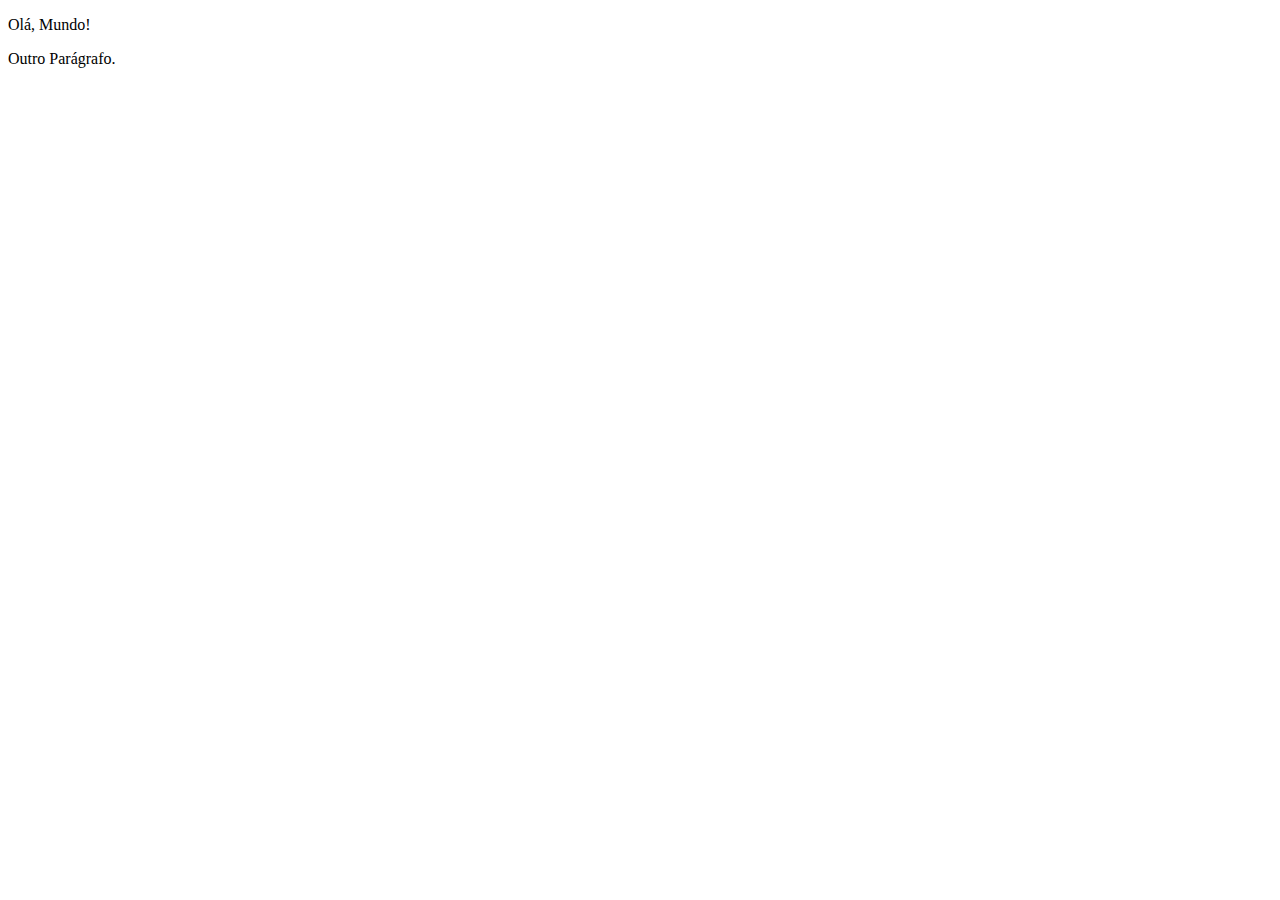
==== index.html @ d9f5e63f "feat: Capturando element por ID" ====
<!DOCTYPE html>
<html lang="en">
<head>
    <meta charset="UTF-8">
    <meta name="viewport" content="width=device-width, initial-scale=1.0">
    <title>Document</title>
    <link rel="stylesheet" href="/css/estilo.css">
</head>
<body>
    <div class="meuDiv" class="container">
        <p class="paragrafo">Olá, Mundo!</p>
        <div class="paragrafo">Outro Parágrafo.</div>
    </div>
    <script src="/js/script.js"></script>
</body>
</html>
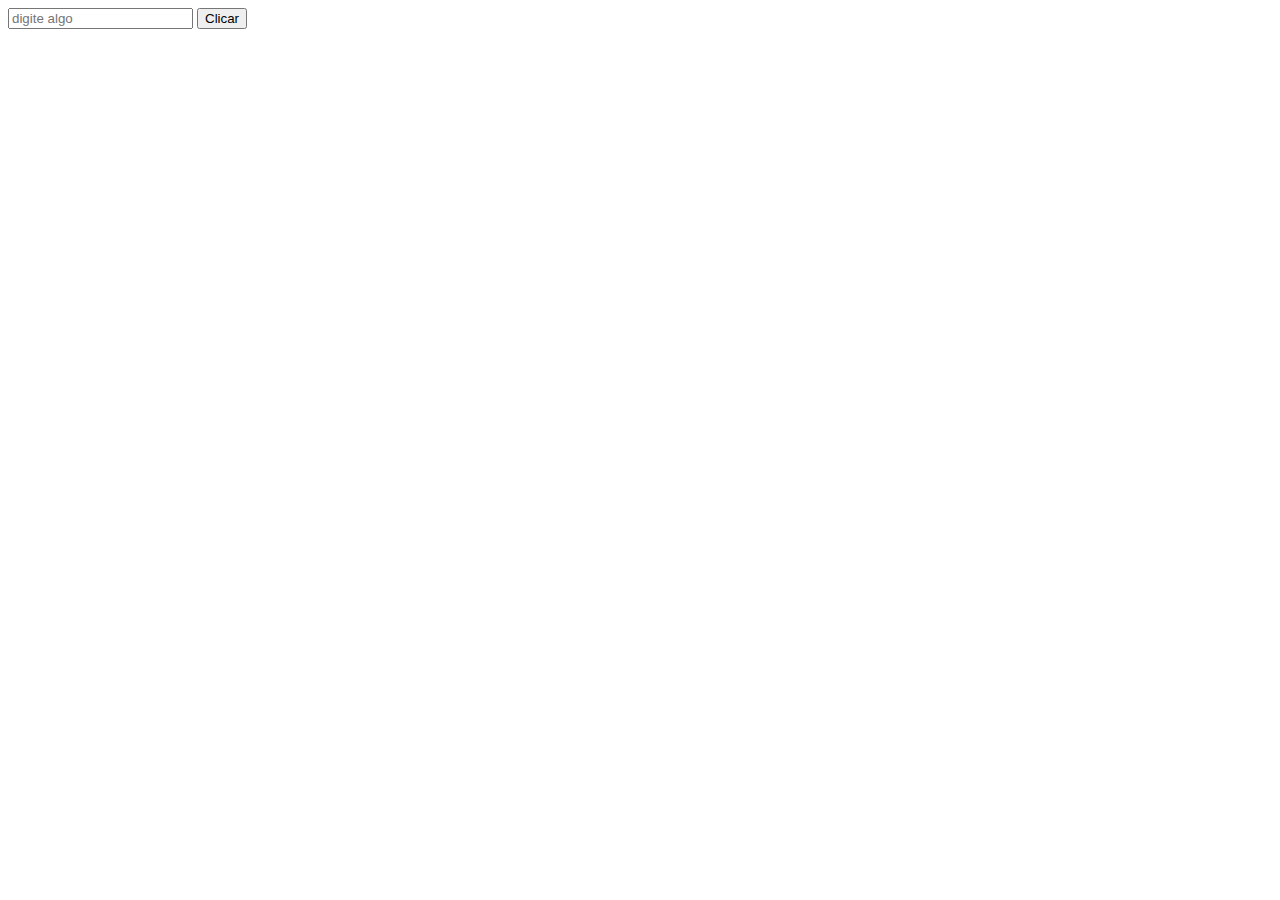
==== commit c8be129a: "feat: captura de eventos" ====
--- a/index.html
+++ b/index.html
@@ -3,14 +3,12 @@
 <head>
     <meta charset="UTF-8">
     <meta name="viewport" content="width=device-width, initial-scale=1.0">
-    <title>Document</title>
+    <title>Captura de eventos</title>
     <link rel="stylesheet" href="/css/estilo.css">
 </head>
 <body>
-    <div class="meuDiv" class="container">
-        <p class="paragrafo">Olá, Mundo!</p>
-        <div class="paragrafo">Outro Parágrafo.</div>
-    </div>
+    <input type="text" id="meuCampo" placeholder="digite algo">
+    <input type="button" class="btnCampo" value="Clicar">
     <script src="/js/script.js"></script>
 </body>
 </html>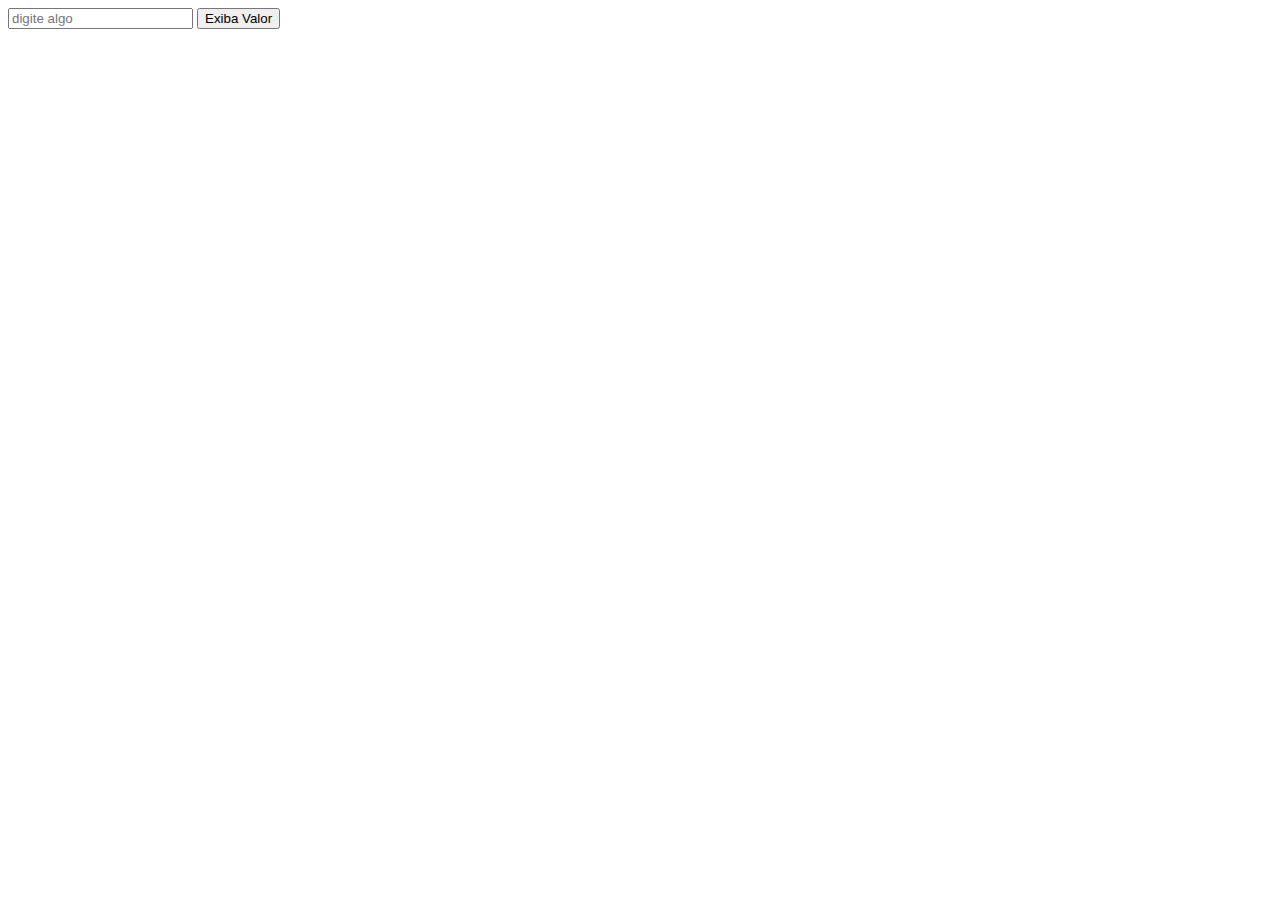
==== commit d116bb7b: "feat: Exibindo valores dos elementos" ====
--- a/index.html
+++ b/index.html
@@ -3,12 +3,12 @@
 <head>
     <meta charset="UTF-8">
     <meta name="viewport" content="width=device-width, initial-scale=1.0">
-    <title>Captura de eventos</title>
+    <title>Exibindo valores dos elementos</title>
     <link rel="stylesheet" href="/css/estilo.css">
 </head>
 <body>
     <input type="text" id="meuCampo" placeholder="digite algo">
-    <input type="button" class="btnCampo" value="Clicar">
+    <input type="button" class="btnExibaValor" value="Exiba Valor">
     <script src="/js/script.js"></script>
 </body>
 </html>